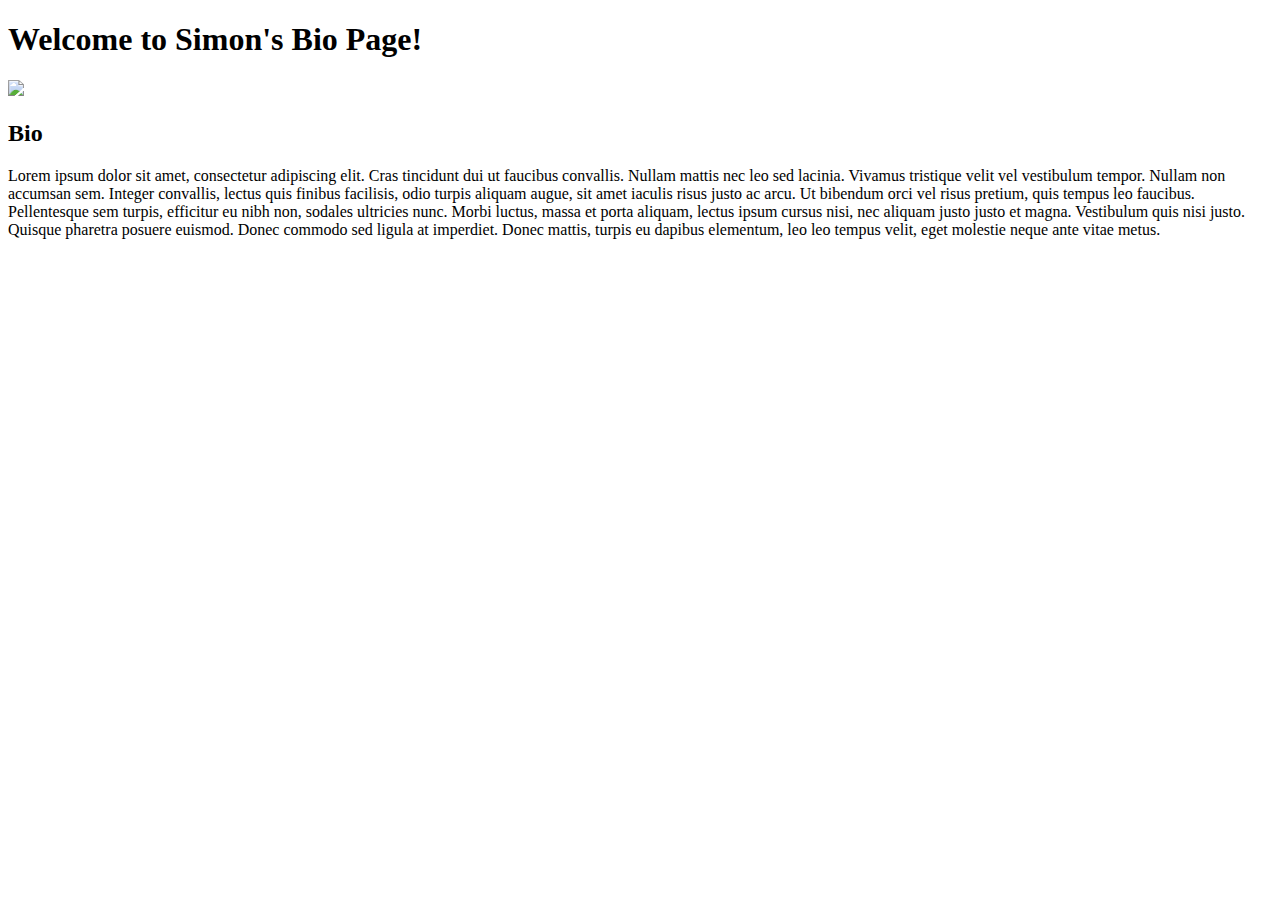
==== index.html @ cc95551c "this is my bio" ====
<!DOCTYPE html>
<html lang="en-US">
<head>
 
<meta charset="UTF-8">

<title>Simon's Bio</title>


</head>

<body>

<h1>Welcome to Simon's Bio Page!</h1>
    
    
 <a href="https://placeholder.com"><img src="https://via.placeholder.com/150"></a>

    <h2>Bio</h2>
    
    <p>Lorem ipsum dolor sit amet, consectetur adipiscing elit. Cras tincidunt dui ut faucibus convallis. Nullam mattis nec leo sed lacinia. Vivamus tristique velit vel vestibulum tempor. Nullam non accumsan sem. Integer convallis, lectus quis finibus facilisis, odio turpis aliquam augue, sit amet iaculis risus justo ac arcu. Ut bibendum orci vel risus pretium, quis tempus leo faucibus. Pellentesque sem turpis, efficitur eu nibh non, sodales ultricies nunc. Morbi luctus, massa et porta aliquam, lectus ipsum cursus nisi, nec aliquam justo justo et magna. Vestibulum quis nisi justo. Quisque pharetra posuere euismod. Donec commodo sed ligula at imperdiet. Donec mattis, turpis eu dapibus elementum, leo leo tempus velit, eget molestie neque ante vitae metus.</p>

    

    
    

</body>

</html>
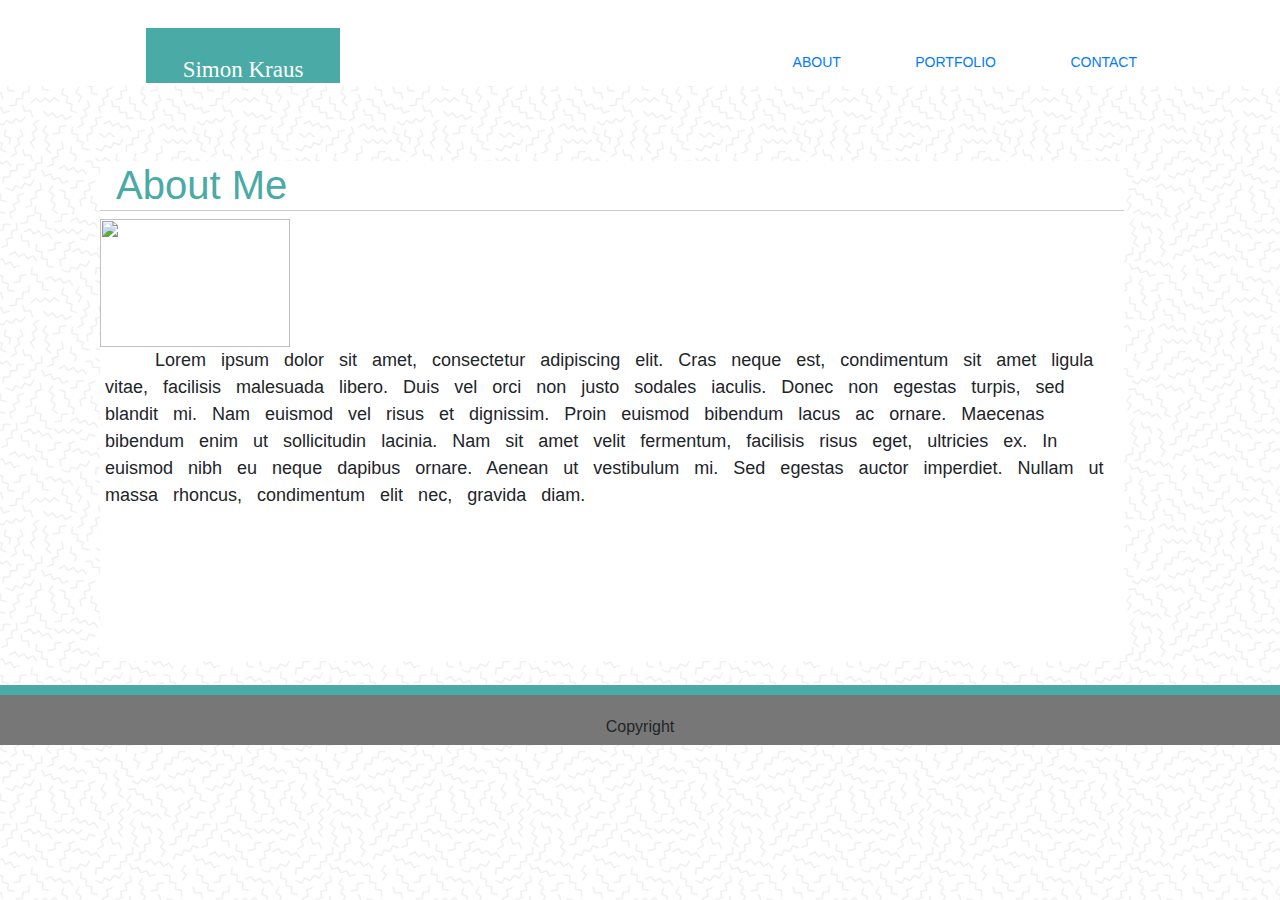
==== commit b0a05153: "just for fun" ====
--- a/index.html
+++ b/index.html
@@ -1,30 +1,54 @@
 <!DOCTYPE html>
-<html lang="en-US">
+<html>
 <head>
- 
-<meta charset="UTF-8">
-
-<title>Simon's Bio</title>
-
+	<title>Dat Portfolio</title>
+	<link rel="stylesheet" type="text/css" href="assets/css/bootstrap.css">
+	<link rel="stylesheet" type="text/css" href="assets/css/style.css">
 
 </head>
 
+
 <body>
 
-<h1>Welcome to Simon's Bio Page!</h1>
-    
-    
- <a href="https://placeholder.com"><img src="https://via.placeholder.com/150"></a>
+<header>
+	<div class="container">
 
-    <h2>Bio</h2>
-    
-    <p>Lorem ipsum dolor sit amet, consectetur adipiscing elit. Cras tincidunt dui ut faucibus convallis. Nullam mattis nec leo sed lacinia. Vivamus tristique velit vel vestibulum tempor. Nullam non accumsan sem. Integer convallis, lectus quis finibus facilisis, odio turpis aliquam augue, sit amet iaculis risus justo ac arcu. Ut bibendum orci vel risus pretium, quis tempus leo faucibus. Pellentesque sem turpis, efficitur eu nibh non, sodales ultricies nunc. Morbi luctus, massa et porta aliquam, lectus ipsum cursus nisi, nec aliquam justo justo et magna. Vestibulum quis nisi justo. Quisque pharetra posuere euismod. Donec commodo sed ligula at imperdiet. Donec mattis, turpis eu dapibus elementum, leo leo tempus velit, eget molestie neque ante vitae metus.</p>
+		<div class="name">Simon Kraus</div>
 
-    
+		<nav>
+			<ul>
+				<li><a href="index.html">About</a></li>
+				<li><a href="portfolio.html">Portfolio</a></li>
+				<li><a href="contact.html">Contact</a></li>
+			</ul>
+			
 
-    
-    
+		</nav>
+		
+
+	</div>
+</header>
+
+<div class="box">
+
+	<h1>About Me</h1>
+	
+	
+	
+
+	<img src="https://www.petmd.com/sites/default/files/what-does-it-mean-when-cat-wags-tail.jpg" width="190px" height="128px">
+	
+	<p class="bio">Lorem ipsum dolor sit amet, consectetur adipiscing elit. Cras neque est, condimentum sit amet ligula vitae, facilisis malesuada libero. Duis vel orci non justo sodales iaculis. Donec non egestas turpis, sed blandit mi. Nam euismod vel risus et dignissim. Proin euismod bibendum lacus ac ornare. Maecenas bibendum enim ut sollicitudin lacinia. Nam sit amet velit fermentum, facilisis risus eget, ultricies ex. In euismod nibh eu neque dapibus ornare. Aenean ut vestibulum mi. Sed egestas auctor imperdiet. Nullam ut massa rhoncus, condimentum elit nec, gravida diam.</p>
+
+</div>
+
+<br>
+
+<div class="lilgreen"></div>
+
+<footer>Copyright</footer>
+
+
 
 </body>
-
 </html>--- a/assets/css/style.css
+++ b/assets/css/style.css
@@ -0,0 +1,180 @@
+body {
+	margin: 0;
+	background-image: url("../images/memphis-mini.png");
+	
+}
+
+.container {
+	width: 80%;
+	margin: 0 auto;
+}
+
+header {
+	background: #fff;
+	padding-top: 25px;
+}
+
+header::after {
+	content: '';
+	display: table;
+	clear: both;
+}
+
+.name {
+	background: #4aaaa5;
+	float: left;
+	text-align: center;
+	height: 15px;
+	width: 200px;
+	padding-top: 25px;
+	padding-bottom: 30px;
+	font-size: 23px;
+	color: #fff;
+	font-family: 'Georgia', Times, Times New Roman, serif;
+	border: solid;
+}
+
+nav {
+	float: right;
+	font-family: 'Arial', 'Helvetica Neue', Helvetica, sans-serif;
+}
+
+nav ul {
+	margin: 0;
+	padding: 0;
+	list-style: none;
+}
+
+nav li {
+	display: inline-block;
+	margin-left: 70px;
+	padding-top: 25px;
+	position: relative;
+}
+
+nav a {
+	color: $444;
+	text-decoration: none;
+	text-transform: uppercase;
+	font-size: 14px;
+}
+
+nav a:hover {
+	color: #000;
+}
+
+nav a:before {
+	content: '';
+	display: block;
+	height: 5px;
+	background-color: #444;
+	position: absolute;
+	top: 0;
+	width: 0%;
+	transition: all ease-in-out 250ms;
+}
+
+nav a:hover::before {
+	width: 100%;
+}
+
+.box {
+	width: 80%;
+	height: 500px;
+	border: none;
+	margin-left: 100px;
+	margin-top: 75px;
+	background-color: #fff;
+	
+}
+
+h1 {
+	color: #4aaaa5;
+	border-bottom: 1px solid;
+	border-color: #cccccc;
+	padding: 0.01em 16px;
+	font-family: 'Arial', 'Helvetica Neue', Helvetica, sans-serif;
+}
+
+
+
+.bio {
+	font-family: 'Arial', 'Helvetica Neue', Helvetica, sans-serif;
+	font-size: 18px;
+	text-indent: 50px;
+	line-height: 1.5;
+	word-spacing: 10px;
+	margin-left: 5px;
+	margin-right: 5px;
+}
+
+footer {
+	background-color: #777777;
+	width: 100%;
+	height: 40px;
+	text-align: center;
+	padding-top: 20px;
+	padding-bottom: 30px;
+}
+
+.lilgreen {
+	width: 100%;
+	height: 10px;
+	background-color: #4aaaa5;
+
+}
+
+.card-body {
+	padding-left: 33.3%;
+	
+}
+
+.card1 {
+	border: solid;
+	border-width: 1px;
+	border-color: #cccccc;
+	float: left;
+}
+
+.card2 {
+	float: left;
+	margin-left: 65px;
+	border: solid;
+	border-width: 1px;
+	border-color: #cccccc;
+}
+
+.card3 {
+	float: right;
+	margin-right: 160px;
+	border: solid;
+	border-width: 1px;
+	border-color: #cccccc;
+}
+
+.btn {
+	background-color: #4aaaa5;
+	border-color: #fff;
+}
+
+.card-img-top3 {
+	width: 100%;
+ 	border-top-left-radius: calc(0.25rem - 1px);
+ 	border-top-right-radius: calc(0.25rem - 1px);
+ 	height: 232.56px;
+}
+
+.btn-primary:hover {
+	background-color: #17a2b8;
+	border-color: #fff
+}
+
+
+
+
+
+
+
+
+
+
